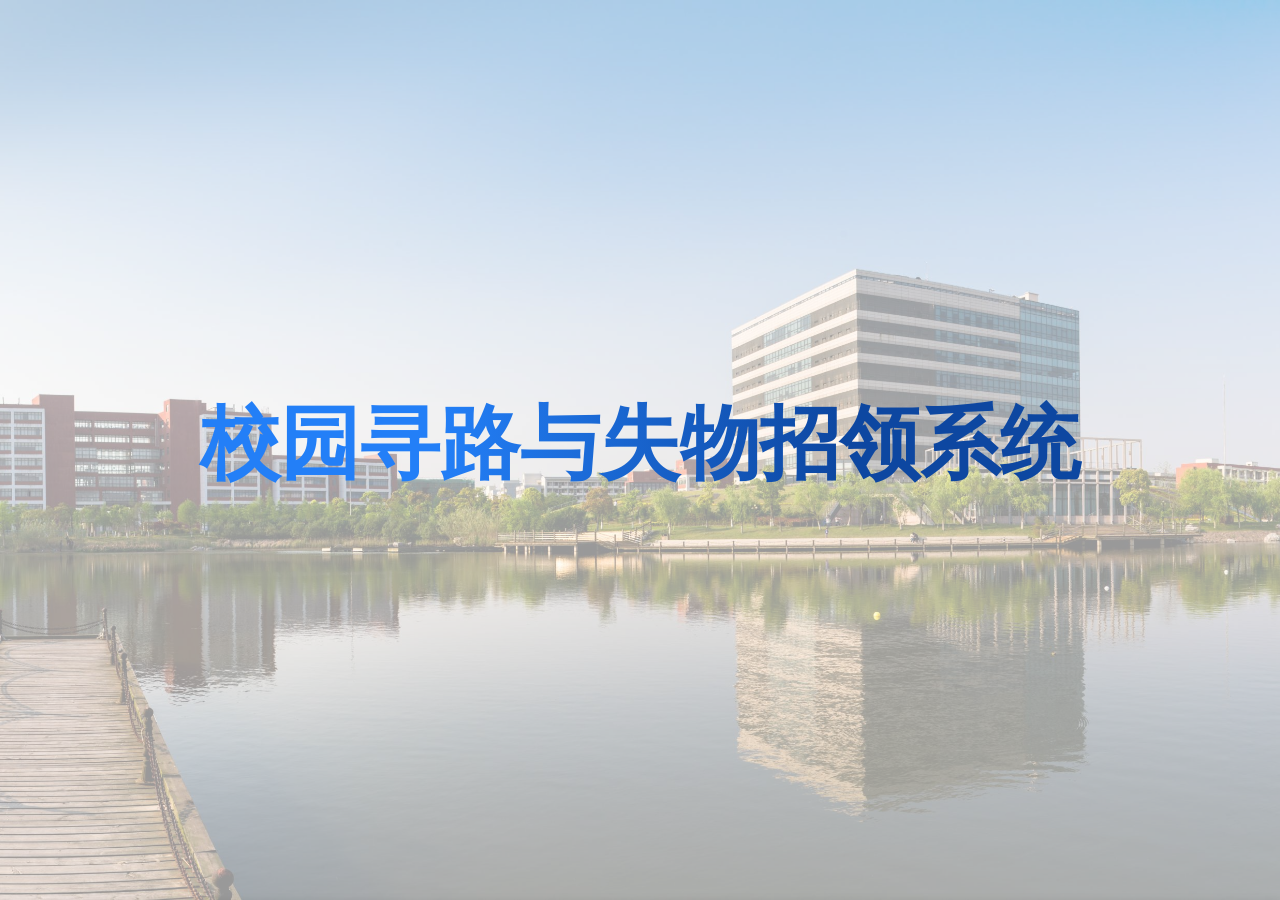
==== index.html @ 74a5e9f5 "Add files via upload" ====
<!DOCTYPE html>
<html lang="zh-CN">
<head>
    <meta charset="UTF-8">
    <meta name="viewport" content="width=device-width, initial-scale=1.0">
    <title>首页 - 校园寻路与失物招领系统</title>
    <style>
        @font-face {
            font-family: 'emoji';
            src: url('./seguiemj.ttf');
        }
        @font-face {
            font-family: 'art';
            src: url('./小米兰亭.ttf');
        }
        .snap_container {
            overflow-y: auto;
            scroll-snap-type: y mandatory;
            scroll-behavior: smooth;
            width: 100%;
            height: 100vh;
            scroll-padding: 0 20px;
        }
        /* 新增：全屏展示区域样式 */
        .hero-section {
            position: relative;
            height: 100vh;
            overflow: hidden;
            scroll-snap-align: start;
        }
        .content-section {
            height: 100vh;
        }
        
        .hero-background {
            position: absolute;
            top: 0;
            left: 0;
            width: 100%;
            height: 100%;
            background-image: url('./background.jpg');
            background-size: cover;
            background-position: center;
        }
        
        .hero-canvas {
            position: absolute;
            top: 0;
            left: 0;
            width: 100%;
            height: 100%;
            background-color: rgba(255, 255, 255, 0.6); /* 白色半透明 */
        }
        
        .hero-title {
            color: transparent;
            background-image: linear-gradient(135deg, #237ff7, #0d47a1);
            background-clip: text;
            -webkit-background-clip: text;
            -webkit-text-fill-color: transparent;
            position: absolute;
            top: 50%;
            left: 50%;
            width: 100%;
            transform: translate(-50%, -50%);
            font-family: "art","华文宋体", "STSong", serif;
            font-weight: bolder;
            font-size: 80px;
            text-align: center;
            z-index: 10;
            display: none;
        }
        
        /* 全局样式 */
        * {
            margin: 0;
            padding: 0;
            box-sizing: border-box;
            font-family: 'Segoe UI', Tahoma, Geneva, Verdana, sans-serif, emoji;
        }
        
        body {
            background-color: #f5f7fa;
            color: #333;
            line-height: 1.6;
        }
        
        /* 导航栏样式 - 修改：增加z-index确保在canvas上方 */
        .navbar {
            background: linear-gradient(135deg, #1a73e8, #0d47a1);
            box-shadow: 0 2px 10px rgba(0, 0, 0, 0.1);
            color: white;
            padding: 15px 20px;
            display: flex;
            justify-content: space-between;
            align-items: center;
            position: relative;
            z-index: 20;
        }
        
        .navbar-title {
            display: flex;
            align-items: center;
            font-size: 1.2rem;
            font-weight: 600;
        }
        
        .navbar-title span {
            margin-left: 8px;
        }
        
        .user-info {
            display: flex;
            align-items: center;
            cursor: pointer;
        }
        
        .avatar {
            width: 36px;
            height: 36px;
            border-radius: 50%;
            background-color: #e0e0e0;
            margin-right: 8px;
            display: flex;
            align-items: center;
            justify-content: center;
            font-weight: bold;
            color: #1a73e8;
        }
        
        /* 新增：登录按钮样式 */
        .login-btn {
            background-color: rgba(255, 255, 255, 0.2);
            border: 1px solid rgba(255, 255, 255, 0.3);
            color: white;
            border-radius: 20px;
            padding: 6px 16px;
            font-size: 0.9rem;
            cursor: pointer;
            transition: all 0.3s ease;
        }
        
        .login-btn:hover {
            background-color: rgba(255, 255, 255, 0.3);
        }
        
        /* 主容器样式 */
        .container {
            max-width: 1200px;
            margin: 0 auto;
            padding: 20px;
            scroll-snap-align: start;
        }
        
        /* 功能卡片区域 */
        .features {
            display: flex;
            justify-content: center;
            gap: 20px;
            margin: 30px 0;
            flex-wrap: wrap;
        }
        
        .feature-card {
            background: white;
            border-radius: 15px;
            width: 280px;
            height: 220px;
            padding: 20px;
            display: flex;
            flex-direction: column;
            align-items: center;
            justify-content: center;
            box-shadow: 0 5px 15px rgba(0, 0, 0, 0.05);
            transition: all 0.3s ease;
            cursor: pointer;
            position: relative;
            overflow: hidden;
        }
        
        .feature-card::before {
            content: '';
            position: absolute;
            top: 0;
            left: 0;
            width: 100%;
            height: 5px;
            background: linear-gradient(90deg, #1a73e8, #4285f4);
        }
        
        .feature-card:hover {
            transform: translateY(-5px);
            box-shadow: 0 10px 25px rgba(0, 0, 0, 0.1);
        }
        
        .feature-icon {
            font-size: 3rem;
            margin-bottom: 15px;
            color: #1a73e8;
        }
        
        .feature-title {
            font-size: 1.5rem;
            font-weight: 600;
            margin-bottom: 10px;
            color: #333;
        }
        
        .feature-desc {
            text-align: center;
            color: #666;
            font-size: 0.9rem;
        }
        
        /* 最新失物招领区域 */
        .lost-found-section {
            margin: 40px 0;
        }
        
        .section-title {
            font-size: 1.3rem;
            color: #333;
            margin-bottom: 15px;
            display: flex;
            align-items: center;
        }
        
        .section-title span {
            margin-left: 8px;
        }
        
        .lost-found-list {
            background: white;
            border-radius: 15px;
            box-shadow: 0 5px 15px rgba(0, 0, 0, 0.05);
            overflow: hidden;
        }
        
        .lost-item {
            padding: 15px 20px;
            border-bottom: 1px solid #f0f0f0;
            display: flex;
            align-items: center;
            transition: background-color 0.2s ease;
        }
        
        .lost-item:last-child {
            border-bottom: none;
        }
        
        .lost-item:hover {
            background-color: #f9f9f9;
        }
        
        .status-indicator {
            width: 12px;
            height: 12px;
            border-radius: 50%;
            margin-right: 15px;
        }
        
        .status-lost {
            background-color: #e53935;
        }
        
        .status-found {
            background-color: #43a047;
        }
        
        .item-details {
            flex: 1;
        }
        
        .item-type {
            font-weight: 600;
            margin-right: 10px;
        }
        
        .item-location {
            color: #666;
            font-size: 0.9rem;
        }
        
        .item-description {
            margin-top: 5px;
            font-size: 0.9rem;
        }
        
        .item-date {
            color: #999;
            font-size: 0.8rem;
            white-space: nowrap;
        }
        
        .view-more {
            text-align: right;
            margin-top: 15px;
        }
        
        .view-more a {
            color: #1a73e8;
            text-decoration: none;
            font-weight: 500;
            display: inline-flex;
            align-items: center;
            transition: color 0.2s ease;
        }
        
        .view-more a:hover {
            color: #0d47a1;
        }
        
        .view-more a span {
            margin-left: 5px;
        }
        
        /* 响应式设计 */
        @media (max-width: 768px) {
            .features {
                flex-direction: column;
                align-items: center;
            }
            
            .feature-card {
                width: 100%;
                max-width: 350px;
            }
            
            .lost-item {
                flex-direction: column;
                align-items: flex-start;
            }
            
            .item-date {
                margin-top: 5px;
                white-space: normal;
            }
        }
    </style>
</head>
<body>
    <div class="snap_container">
        <!-- 新增：全屏展示区域 -->
        <div class="hero-section">
            <div class="hero-background"></div>
            <canvas class="hero-canvas" id="heroCanvas"></canvas>
            <div class="hero-title">校园寻路与失物招领系统</div>
        </div>
        
        <section class="content-section">
            <!-- 导航栏 -->
            <nav class="navbar">
                <div class="navbar-title">
                    🏫 <span>校园寻路与失物招领系统</span>
                </div>
                <div id="userInfoContainer" class="user-info">
                    <!-- 用户信息将通过JavaScript动态生成 -->
                </div>
            </nav>
            
            <!-- 主内容区 -->
            <div class="container">
                <!-- 功能卡片 -->
                <div class="features">
                    <div class="feature-card" onclick="window.location.href='./map.html?mode=view'">
                        <div class="feature-icon">🗺️</div>
                        <h3 class="feature-title">校园寻路</h3>
                        <p class="feature-desc">快速找到校内目的地</p>
                    </div>
                    
                    <div class="feature-card" onclick="window.location.href='./失物招领列表.html'">
                        <div class="feature-icon">📦</div>
                        <h3 class="feature-title">失物招领</h3>
                        <p class="feature-desc">发布/查找失物信息</p>
                    </div>
                </div>
                
                <!-- 最新失物招领 -->
                <div class="lost-found-section">
                    <h3 class="section-title">📢 <span>最新失物招领</span></h3>
                    
                    <div class="lost-found-list">
                        <div class="lost-item">
                            <div class="status-indicator status-lost"></div>
                            <div class="item-details">
                                <div>
                                    <span class="item-type">丢失 | 校园卡</span>
                                    <span class="item-location">图书馆</span>
                                </div>
                                <p class="item-description">丢失一张校园卡</p>
                            </div>
                            <div class="item-date">12-20</div>
                        </div>
                        
                        <div class="lost-item">
                            <div class="status-indicator status-found"></div>
                            <div class="item-details">
                                <div>
                                    <span class="item-type">捡到 | 雨伞</span>
                                    <span class="item-location">教学楼A</span>
                                </div>
                                <p class="item-description">捡到一把黑色雨伞</p>
                            </div>
                            <div class="item-date">12-19</div>
                        </div>
                        
                        <div class="lost-item">
                            <div class="status-indicator status-lost"></div>
                            <div class="item-details">
                                <div>
                                    <span class="item-type">丢失 | 钥匙</span>
                                    <span class="item-location">第一食堂</span>
                                </div>
                                <p class="item-description">丢失一串钥匙</p>
                            </div>
                            <div class="item-date">12-18</div>
                        </div>
                    </div>
                    
                    <div class="view-more">
                        <a href="#">查看更多 <span>→</span></a>
                    </div>
                </div>
            </div>
        </section>
    </div>

    <script>
        // 处理用户登录状态显示
        function renderUserInfo() {
            const userInfoContainer = document.getElementById('userInfoContainer');
            const authToken = localStorage.getItem('authToken');
            
            if (authToken) {
                // 已登录状态
                try {
                    const userInfo = JSON.parse(localStorage.getItem('userInfo'));
                    const username = userInfo.username || '用户';
                    const avatarText = username.charAt(0);
                    
                    userInfoContainer.innerHTML = `
                        <div class="avatar">${avatarText}</div>
                        <span>${username}</span>
                    `;
                    userInfoContainer.onclick = function() {
                        // 退出登录
                        if (confirm('确定退出登录吗？')) {
                            localStorage.removeItem('authToken');
                            localStorage.removeItem('userInfo');
                            renderUserInfo(); // 重新渲染登录状态
                        }
                    };
                } catch (e) {
                    // 处理用户信息解析错误
                    localStorage.removeItem('authToken');
                    localStorage.removeItem('userInfo');
                    renderUserInfo(); // 重新渲染登录状态
                }
            } else {
                // 未登录状态
                userInfoContainer.innerHTML = `
                    <button class="login-btn">登录/注册</button>
                `;
                userInfoContainer.onclick = function() {
                    window.location.href = './login.html';
                };
            }
        }
        
        // 在页面加载时渲染用户信息
        document.addEventListener('DOMContentLoaded', renderUserInfo);

        const snap_container = document.querySelector('.snap_container');
        // 新增：初始化hero区域的canvas
        const heroCanvas = document.getElementById('heroCanvas');
        if (heroCanvas) {
            const ctx = heroCanvas.getContext('2d');
            let snowflakes = [];
            let isSnowing = false;
            let hoverTimer = null;
            const hoverDelay = 1000; // 1秒后触发雪花效果
            
            // 设置canvas尺寸为窗口大小
            function resizeCanvas() {
                heroCanvas.width = window.innerWidth;
                heroCanvas.height = window.innerHeight;
                // 重新绘制文字
                drawText();
            }
            
            // 绘制标题文字
            function drawText() {
                ctx.clearRect(0, 0, heroCanvas.width, heroCanvas.height);
                
                // 设置文字样式
                ctx.font = 'bold 80px "art"';
                ctx.textAlign = 'center';
                ctx.textBaseline = 'middle';
                
                // 创建渐变
                const gradient = ctx.createLinearGradient(
                    heroCanvas.width / 2 - 200, 
                    heroCanvas.height / 2, 
                    heroCanvas.width / 2 + 200, 
                    heroCanvas.height / 2
                );
                gradient.addColorStop(0, '#237ff7');
                gradient.addColorStop(1, '#0d47a1');
                ctx.fillStyle = gradient;
                
                // 绘制文字
                const text = '校园寻路与失物招领系统';
                ctx.fillText(text, heroCanvas.width / 2, heroCanvas.height / 2);
            }
            
            // 创建雪花粒子
            function createSnowflakes() {
                const imageData = ctx.getImageData(0, 0, heroCanvas.width, heroCanvas.height);
                const pixels = imageData.data;
                snowflakes = [];
                
                // 每隔一定像素采样一个点作为雪花
                const sampleRate = 6;
                for (let y = 0; y < heroCanvas.height; y += sampleRate) {
                    for (let x = 0; x < heroCanvas.width; x += sampleRate) {
                        const index = (y * heroCanvas.width + x) * 4;
                        const alpha = pixels[index + 3];
                        
                        // 如果该像素有颜色（透明度不为0）
                        if (alpha > 100) {
                            const r = pixels[index];
                            const g = pixels[index + 1];
                            const b = pixels[index + 2];
                            
                            snowflakes.push({
                                x: x,
                                y: y,
                                size: Math.random() * 6 + 0.5,  
                                speedX: Math.random() * 1.7 - 1, // 左右浮动
                                speedY: Math.random() * 2.5 + 0.7, // 向下飘落
                                color: `rgb(${r}, ${g}, ${b})`,
                                opacity: alpha / 255
                            });
                        }
                    }
                }
                
                // 清除画布
                ctx.clearRect(0, 0, heroCanvas.width, heroCanvas.height);
                isSnowing = true;
                animateSnowflakes();
            }
            
            // 雪花动画
            function animateSnowflakes() {
                if (!isSnowing) return;
                
                ctx.clearRect(0, 0, heroCanvas.width, heroCanvas.height);
                
                snowflakes.forEach((flake) => {
                    // 更新雪花位置
                    flake.x += flake.speedX;
                    flake.y += flake.speedY;
                    
                    // 绘制雪花
                    ctx.save();
                    ctx.beginPath();
                    ctx.arc(flake.x, flake.y, flake.size, 0, Math.PI * 2);
                    ctx.fillStyle = flake.color;
                    ctx.globalAlpha = flake.opacity;
                    ctx.fill();
                    ctx.restore();
                    
                    // 当雪花落到画布外时，从顶部重新开始
                    if (flake.y > heroCanvas.height) {
                        flake.y = -10;
                        if(flake.size < 0.25) {
                            flake.color = 'rgba(0, 0, 0, 0.0)';
                        } else
                            flake.size /= 1.2;
                    }
                    if (flake.x < 0) {
                        flake.x = heroCanvas.width;
                    } else if (flake.x > heroCanvas.width) {
                        flake.x = 0;
                    }
                });
                
                requestAnimationFrame(animateSnowflakes);
            }
            
            // 监听鼠标悬停
            heroCanvas.addEventListener('mousemove', (e) => {
                // 检查鼠标是否在标题区域
                const rect = heroCanvas.getBoundingClientRect();
                const x = e.clientX - rect.left;
                const y = e.clientY - rect.top;
                
                // 标题文字大致区域
                const textWidth = ctx.measureText('校园寻路与失物招领系统').width; // 估算的文字宽度
                const textHeight = 100; // 估算的文字高度
                const textX = heroCanvas.width / 2 - textWidth / 2;
                const textY = heroCanvas.height / 2 - textHeight / 2;
                
                const isOverTitle = x > textX && x < textX + textWidth && y > textY && y < textY + textHeight;
                
                if (isOverTitle && !isSnowing) {
                    // 鼠标在标题上，启动计时器
                    if (!hoverTimer) {
                        hoverTimer = setTimeout(() => {
                            createSnowflakes();
                        }, hoverDelay);
                    }
                } else {
                    // 鼠标不在标题上，清除计时器
                    if (hoverTimer) {
                        clearTimeout(hoverTimer);
                        hoverTimer = null;
                    }
                }
            });
            
            // 初始设置尺寸
            resizeCanvas();
            
            // 监听窗口大小变化
            window.addEventListener('resize', resizeCanvas);
        }
        
        // 简单的交互效果
        document.addEventListener('DOMContentLoaded', function() {
            // 为卡片添加悬停动画效果
            const cards = document.querySelectorAll('.feature-card');
            cards.forEach(card => {
                card.addEventListener('mouseenter', function() {
                    this.style.transform = 'translateY(-5px)';
                    this.style.boxShadow = '0 10px 25px rgba(0, 0, 0, 0.1)';
                });
                
                card.addEventListener('mouseleave', function() {
                    this.style.transform = 'translateY(0)';
                    this.style.boxShadow = '0 5px 15px rgba(0, 0, 0, 0.05)';
                });
            });
        });

        const savedScrollTop = window.sessionStorage.getItem('scrollTop');
        if (savedScrollTop) {
            snap_container.scrollTo({top: savedScrollTop, behavior: "instant"});
        }
        let lastScrollTop = 0;
        setInterval(() => {
            const scrollTop = snap_container.scrollTop;
            if (scrollTop !== lastScrollTop) {
                lastScrollTop = scrollTop;
                // 滚动位置改变时执行的操作
                window.sessionStorage.setItem('scrollTop', scrollTop);
            }
        }, 200);
    </script>
</body>
</html>
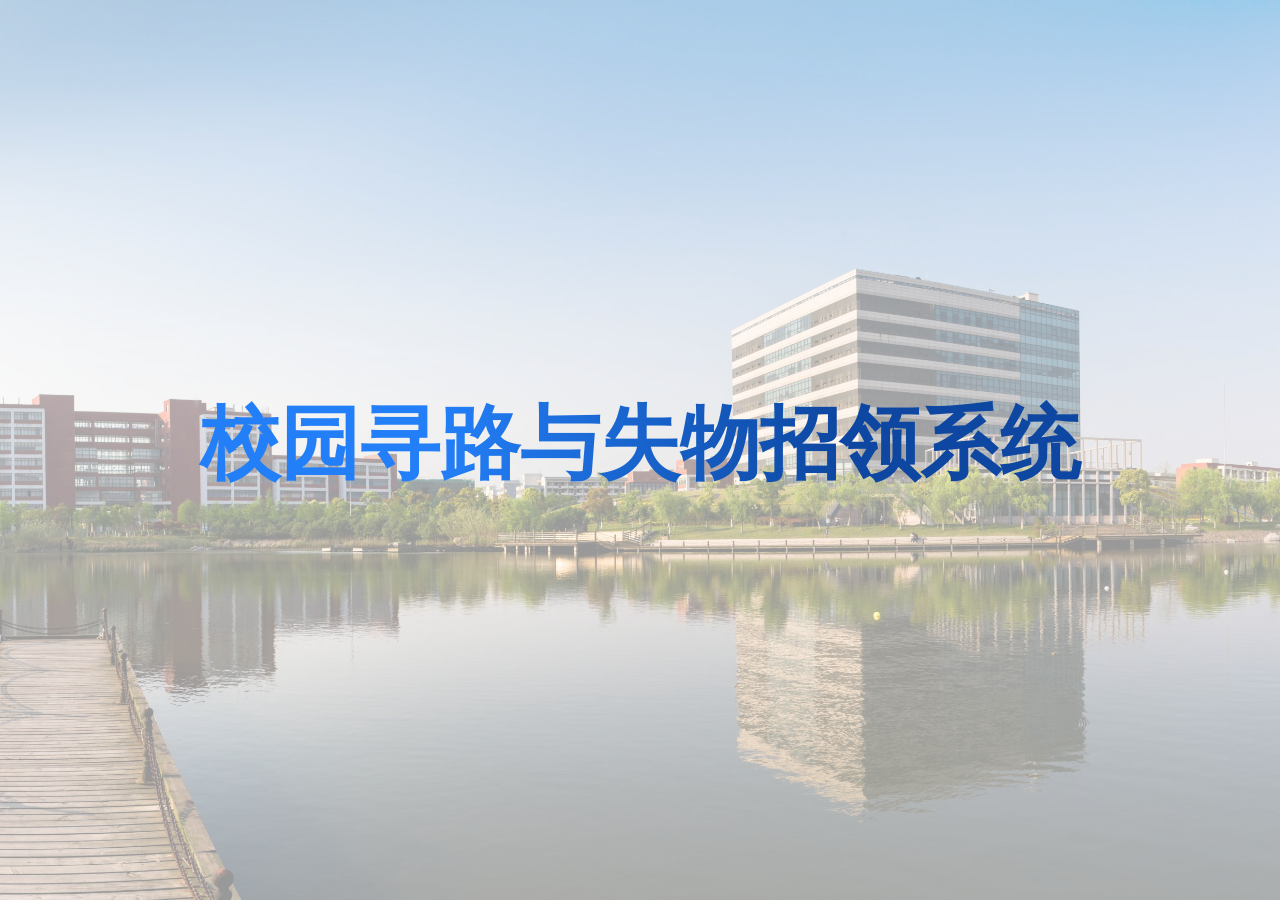
==== commit c666d730: "Merge pull request #2 from 1hgf/main 更新了最近完成的内容" ====
--- a/index.html
+++ b/index.html
@@ -5,349 +5,18 @@
     <meta name="viewport" content="width=device-width, initial-scale=1.0">
     <title>首页 - 校园寻路与失物招领系统</title>
     <style>
-        @font-face {
-            font-family: 'emoji';
-            src: url('./seguiemj.ttf');
-        }
-        @font-face {
-            font-family: 'art';
-            src: url('./小米兰亭.ttf');
-        }
-        .snap_container {
-            overflow-y: auto;
-            scroll-snap-type: y mandatory;
-            scroll-behavior: smooth;
-            width: 100%;
-            height: 100vh;
-            scroll-padding: 0 20px;
-        }
-        /* 新增：全屏展示区域样式 */
-        .hero-section {
-            position: relative;
-            height: 100vh;
-            overflow: hidden;
-            scroll-snap-align: start;
-        }
-        .content-section {
-            height: 100vh;
-        }
-        
-        .hero-background {
-            position: absolute;
-            top: 0;
-            left: 0;
-            width: 100%;
-            height: 100%;
-            background-image: url('./background.jpg');
-            background-size: cover;
-            background-position: center;
-        }
-        
-        .hero-canvas {
-            position: absolute;
-            top: 0;
-            left: 0;
-            width: 100%;
-            height: 100%;
-            background-color: rgba(255, 255, 255, 0.6); /* 白色半透明 */
-        }
-        
-        .hero-title {
-            color: transparent;
-            background-image: linear-gradient(135deg, #237ff7, #0d47a1);
-            background-clip: text;
-            -webkit-background-clip: text;
-            -webkit-text-fill-color: transparent;
-            position: absolute;
-            top: 50%;
-            left: 50%;
-            width: 100%;
-            transform: translate(-50%, -50%);
-            font-family: "art","华文宋体", "STSong", serif;
-            font-weight: bolder;
-            font-size: 80px;
-            text-align: center;
-            z-index: 10;
-            display: none;
-        }
-        
-        /* 全局样式 */
-        * {
-            margin: 0;
-            padding: 0;
-            box-sizing: border-box;
-            font-family: 'Segoe UI', Tahoma, Geneva, Verdana, sans-serif, emoji;
-        }
-        
-        body {
-            background-color: #f5f7fa;
-            color: #333;
-            line-height: 1.6;
-        }
-        
-        /* 导航栏样式 - 修改：增加z-index确保在canvas上方 */
-        .navbar {
-            background: linear-gradient(135deg, #1a73e8, #0d47a1);
-            box-shadow: 0 2px 10px rgba(0, 0, 0, 0.1);
-            color: white;
-            padding: 15px 20px;
-            display: flex;
-            justify-content: space-between;
-            align-items: center;
-            position: relative;
-            z-index: 20;
-        }
-        
-        .navbar-title {
-            display: flex;
-            align-items: center;
-            font-size: 1.2rem;
-            font-weight: 600;
-        }
-        
-        .navbar-title span {
-            margin-left: 8px;
-        }
-        
-        .user-info {
-            display: flex;
-            align-items: center;
-            cursor: pointer;
-        }
-        
-        .avatar {
-            width: 36px;
-            height: 36px;
-            border-radius: 50%;
-            background-color: #e0e0e0;
-            margin-right: 8px;
-            display: flex;
-            align-items: center;
-            justify-content: center;
-            font-weight: bold;
-            color: #1a73e8;
-        }
-        
-        /* 新增：登录按钮样式 */
-        .login-btn {
-            background-color: rgba(255, 255, 255, 0.2);
-            border: 1px solid rgba(255, 255, 255, 0.3);
-            color: white;
-            border-radius: 20px;
-            padding: 6px 16px;
-            font-size: 0.9rem;
-            cursor: pointer;
-            transition: all 0.3s ease;
-        }
-        
-        .login-btn:hover {
-            background-color: rgba(255, 255, 255, 0.3);
-        }
-        
-        /* 主容器样式 */
-        .container {
-            max-width: 1200px;
-            margin: 0 auto;
-            padding: 20px;
-            scroll-snap-align: start;
-        }
-        
-        /* 功能卡片区域 */
-        .features {
-            display: flex;
-            justify-content: center;
-            gap: 20px;
-            margin: 30px 0;
-            flex-wrap: wrap;
-        }
-        
-        .feature-card {
-            background: white;
-            border-radius: 15px;
-            width: 280px;
-            height: 220px;
-            padding: 20px;
-            display: flex;
-            flex-direction: column;
-            align-items: center;
-            justify-content: center;
-            box-shadow: 0 5px 15px rgba(0, 0, 0, 0.05);
-            transition: all 0.3s ease;
-            cursor: pointer;
-            position: relative;
-            overflow: hidden;
-        }
-        
-        .feature-card::before {
-            content: '';
-            position: absolute;
-            top: 0;
-            left: 0;
-            width: 100%;
-            height: 5px;
-            background: linear-gradient(90deg, #1a73e8, #4285f4);
-        }
-        
-        .feature-card:hover {
-            transform: translateY(-5px);
-            box-shadow: 0 10px 25px rgba(0, 0, 0, 0.1);
-        }
-        
-        .feature-icon {
-            font-size: 3rem;
-            margin-bottom: 15px;
-            color: #1a73e8;
-        }
-        
-        .feature-title {
-            font-size: 1.5rem;
-            font-weight: 600;
-            margin-bottom: 10px;
-            color: #333;
-        }
-        
-        .feature-desc {
-            text-align: center;
-            color: #666;
-            font-size: 0.9rem;
-        }
-        
-        /* 最新失物招领区域 */
-        .lost-found-section {
-            margin: 40px 0;
-        }
-        
-        .section-title {
-            font-size: 1.3rem;
-            color: #333;
-            margin-bottom: 15px;
-            display: flex;
-            align-items: center;
-        }
-        
-        .section-title span {
-            margin-left: 8px;
-        }
-        
-        .lost-found-list {
-            background: white;
-            border-radius: 15px;
-            box-shadow: 0 5px 15px rgba(0, 0, 0, 0.05);
-            overflow: hidden;
-        }
-        
-        .lost-item {
-            padding: 15px 20px;
-            border-bottom: 1px solid #f0f0f0;
-            display: flex;
-            align-items: center;
-            transition: background-color 0.2s ease;
-        }
-        
-        .lost-item:last-child {
-            border-bottom: none;
-        }
-        
-        .lost-item:hover {
-            background-color: #f9f9f9;
-        }
-        
-        .status-indicator {
-            width: 12px;
-            height: 12px;
-            border-radius: 50%;
-            margin-right: 15px;
-        }
-        
-        .status-lost {
-            background-color: #e53935;
-        }
-        
-        .status-found {
-            background-color: #43a047;
-        }
-        
-        .item-details {
-            flex: 1;
-        }
-        
-        .item-type {
-            font-weight: 600;
-            margin-right: 10px;
-        }
-        
-        .item-location {
-            color: #666;
-            font-size: 0.9rem;
-        }
-        
-        .item-description {
-            margin-top: 5px;
-            font-size: 0.9rem;
-        }
-        
-        .item-date {
-            color: #999;
-            font-size: 0.8rem;
-            white-space: nowrap;
-        }
-        
-        .view-more {
-            text-align: right;
-            margin-top: 15px;
-        }
-        
-        .view-more a {
-            color: #1a73e8;
-            text-decoration: none;
-            font-weight: 500;
-            display: inline-flex;
-            align-items: center;
-            transition: color 0.2s ease;
-        }
-        
-        .view-more a:hover {
-            color: #0d47a1;
-        }
-        
-        .view-more a span {
-            margin-left: 5px;
-        }
-        
-        /* 响应式设计 */
-        @media (max-width: 768px) {
-            .features {
-                flex-direction: column;
-                align-items: center;
-            }
-            
-            .feature-card {
-                width: 100%;
-                max-width: 350px;
-            }
-            
-            .lost-item {
-                flex-direction: column;
-                align-items: flex-start;
-            }
-            
-            .item-date {
-                margin-top: 5px;
-                white-space: normal;
-            }
-        }
+        @import url('index.css');
     </style>
 </head>
 <body>
     <div class="snap_container">
-        <!-- 新增：全屏展示区域 -->
+        <!-- 全屏展示区域 -->
         <div class="hero-section">
             <div class="hero-background"></div>
             <canvas class="hero-canvas" id="heroCanvas"></canvas>
-            <div class="hero-title">校园寻路与失物招领系统</div>
         </div>
-        
         <section class="content-section">
+            <canvas class="bg-curve-canvas" id="bgCurveCanvas"></canvas>
             <!-- 导航栏 -->
             <nav class="navbar">
                 <div class="navbar-title">
@@ -357,7 +26,6 @@
                     <!-- 用户信息将通过JavaScript动态生成 -->
                 </div>
             </nav>
-            
             <!-- 主内容区 -->
             <div class="container">
                 <!-- 功能卡片 -->
@@ -367,296 +35,41 @@
                         <h3 class="feature-title">校园寻路</h3>
                         <p class="feature-desc">快速找到校内目的地</p>
                     </div>
-                    
                     <div class="feature-card" onclick="window.location.href='./失物招领列表.html'">
                         <div class="feature-icon">📦</div>
                         <h3 class="feature-title">失物招领</h3>
                         <p class="feature-desc">发布/查找失物信息</p>
                     </div>
                 </div>
-                
                 <!-- 最新失物招领 -->
                 <div class="lost-found-section">
                     <h3 class="section-title">📢 <span>最新失物招领</span></h3>
-                    
-                    <div class="lost-found-list">
-                        <div class="lost-item">
-                            <div class="status-indicator status-lost"></div>
-                            <div class="item-details">
-                                <div>
-                                    <span class="item-type">丢失 | 校园卡</span>
-                                    <span class="item-location">图书馆</span>
-                                </div>
-                                <p class="item-description">丢失一张校园卡</p>
-                            </div>
-                            <div class="item-date">12-20</div>
+                    <div class="carousel-wrapper" id="carouselWrapper">
+                        <button class="carousel-btn prev" id="carouselPrev">◀</button>
+                        <div class="carousel-track" id="carouselTrack">
+                            <!-- 由JS动态生成 -->
                         </div>
-                        
-                        <div class="lost-item">
-                            <div class="status-indicator status-found"></div>
-                            <div class="item-details">
-                                <div>
-                                    <span class="item-type">捡到 | 雨伞</span>
-                                    <span class="item-location">教学楼A</span>
-                                </div>
-                                <p class="item-description">捡到一把黑色雨伞</p>
-                            </div>
-                            <div class="item-date">12-19</div>
-                        </div>
-                        
-                        <div class="lost-item">
-                            <div class="status-indicator status-lost"></div>
-                            <div class="item-details">
-                                <div>
-                                    <span class="item-type">丢失 | 钥匙</span>
-                                    <span class="item-location">第一食堂</span>
-                                </div>
-                                <p class="item-description">丢失一串钥匙</p>
-                            </div>
-                            <div class="item-date">12-18</div>
-                        </div>
+                        <button class="carousel-btn next" id="carouselNext">▶</button>
                     </div>
-                    
-                    <div class="view-more">
-                        <a href="#">查看更多 <span>→</span></a>
+                    <div class="carousel-dots" id="carouselDots">
+                        <!-- 由JS动态生成 -->
                     </div>
                 </div>
             </div>
+            <h5 class="infoh5">下拉查看更多</h5>
+        </section>
+        <section id="flow-section">
+            <div class="waterflow-section">
+                <div class="wf-column" id="wfCol0"></div>
+                <div class="wf-column" id="wfCol1"></div>
+                <div class="wf-column" id="wfCol2"></div>
+            </div>
+            <div class="loading-container"></div>
         </section>
     </div>
-
+    <script src="index.js"></script>
     <script>
-        // 处理用户登录状态显示
-        function renderUserInfo() {
-            const userInfoContainer = document.getElementById('userInfoContainer');
-            const authToken = localStorage.getItem('authToken');
-            
-            if (authToken) {
-                // 已登录状态
-                try {
-                    const userInfo = JSON.parse(localStorage.getItem('userInfo'));
-                    const username = userInfo.username || '用户';
-                    const avatarText = username.charAt(0);
-                    
-                    userInfoContainer.innerHTML = `
-                        <div class="avatar">${avatarText}</div>
-                        <span>${username}</span>
-                    `;
-                    userInfoContainer.onclick = function() {
-                        // 退出登录
-                        if (confirm('确定退出登录吗？')) {
-                            localStorage.removeItem('authToken');
-                            localStorage.removeItem('userInfo');
-                            renderUserInfo(); // 重新渲染登录状态
-                        }
-                    };
-                } catch (e) {
-                    // 处理用户信息解析错误
-                    localStorage.removeItem('authToken');
-                    localStorage.removeItem('userInfo');
-                    renderUserInfo(); // 重新渲染登录状态
-                }
-            } else {
-                // 未登录状态
-                userInfoContainer.innerHTML = `
-                    <button class="login-btn">登录/注册</button>
-                `;
-                userInfoContainer.onclick = function() {
-                    window.location.href = './login.html';
-                };
-            }
-        }
         
-        // 在页面加载时渲染用户信息
-        document.addEventListener('DOMContentLoaded', renderUserInfo);
-
-        const snap_container = document.querySelector('.snap_container');
-        // 新增：初始化hero区域的canvas
-        const heroCanvas = document.getElementById('heroCanvas');
-        if (heroCanvas) {
-            const ctx = heroCanvas.getContext('2d');
-            let snowflakes = [];
-            let isSnowing = false;
-            let hoverTimer = null;
-            const hoverDelay = 1000; // 1秒后触发雪花效果
-            
-            // 设置canvas尺寸为窗口大小
-            function resizeCanvas() {
-                heroCanvas.width = window.innerWidth;
-                heroCanvas.height = window.innerHeight;
-                // 重新绘制文字
-                drawText();
-            }
-            
-            // 绘制标题文字
-            function drawText() {
-                ctx.clearRect(0, 0, heroCanvas.width, heroCanvas.height);
-                
-                // 设置文字样式
-                ctx.font = 'bold 80px "art"';
-                ctx.textAlign = 'center';
-                ctx.textBaseline = 'middle';
-                
-                // 创建渐变
-                const gradient = ctx.createLinearGradient(
-                    heroCanvas.width / 2 - 200, 
-                    heroCanvas.height / 2, 
-                    heroCanvas.width / 2 + 200, 
-                    heroCanvas.height / 2
-                );
-                gradient.addColorStop(0, '#237ff7');
-                gradient.addColorStop(1, '#0d47a1');
-                ctx.fillStyle = gradient;
-                
-                // 绘制文字
-                const text = '校园寻路与失物招领系统';
-                ctx.fillText(text, heroCanvas.width / 2, heroCanvas.height / 2);
-            }
-            
-            // 创建雪花粒子
-            function createSnowflakes() {
-                const imageData = ctx.getImageData(0, 0, heroCanvas.width, heroCanvas.height);
-                const pixels = imageData.data;
-                snowflakes = [];
-                
-                // 每隔一定像素采样一个点作为雪花
-                const sampleRate = 6;
-                for (let y = 0; y < heroCanvas.height; y += sampleRate) {
-                    for (let x = 0; x < heroCanvas.width; x += sampleRate) {
-                        const index = (y * heroCanvas.width + x) * 4;
-                        const alpha = pixels[index + 3];
-                        
-                        // 如果该像素有颜色（透明度不为0）
-                        if (alpha > 100) {
-                            const r = pixels[index];
-                            const g = pixels[index + 1];
-                            const b = pixels[index + 2];
-                            
-                            snowflakes.push({
-                                x: x,
-                                y: y,
-                                size: Math.random() * 6 + 0.5,  
-                                speedX: Math.random() * 1.7 - 1, // 左右浮动
-                                speedY: Math.random() * 2.5 + 0.7, // 向下飘落
-                                color: `rgb(${r}, ${g}, ${b})`,
-                                opacity: alpha / 255
-                            });
-                        }
-                    }
-                }
-                
-                // 清除画布
-                ctx.clearRect(0, 0, heroCanvas.width, heroCanvas.height);
-                isSnowing = true;
-                animateSnowflakes();
-            }
-            
-            // 雪花动画
-            function animateSnowflakes() {
-                if (!isSnowing) return;
-                
-                ctx.clearRect(0, 0, heroCanvas.width, heroCanvas.height);
-                
-                snowflakes.forEach((flake) => {
-                    // 更新雪花位置
-                    flake.x += flake.speedX;
-                    flake.y += flake.speedY;
-                    
-                    // 绘制雪花
-                    ctx.save();
-                    ctx.beginPath();
-                    ctx.arc(flake.x, flake.y, flake.size, 0, Math.PI * 2);
-                    ctx.fillStyle = flake.color;
-                    ctx.globalAlpha = flake.opacity;
-                    ctx.fill();
-                    ctx.restore();
-                    
-                    // 当雪花落到画布外时，从顶部重新开始
-                    if (flake.y > heroCanvas.height) {
-                        flake.y = -10;
-                        if(flake.size < 0.25) {
-                            flake.color = 'rgba(0, 0, 0, 0.0)';
-                        } else
-                            flake.size /= 1.2;
-                    }
-                    if (flake.x < 0) {
-                        flake.x = heroCanvas.width;
-                    } else if (flake.x > heroCanvas.width) {
-                        flake.x = 0;
-                    }
-                });
-                
-                requestAnimationFrame(animateSnowflakes);
-            }
-            
-            // 监听鼠标悬停
-            heroCanvas.addEventListener('mousemove', (e) => {
-                // 检查鼠标是否在标题区域
-                const rect = heroCanvas.getBoundingClientRect();
-                const x = e.clientX - rect.left;
-                const y = e.clientY - rect.top;
-                
-                // 标题文字大致区域
-                const textWidth = ctx.measureText('校园寻路与失物招领系统').width; // 估算的文字宽度
-                const textHeight = 100; // 估算的文字高度
-                const textX = heroCanvas.width / 2 - textWidth / 2;
-                const textY = heroCanvas.height / 2 - textHeight / 2;
-                
-                const isOverTitle = x > textX && x < textX + textWidth && y > textY && y < textY + textHeight;
-                
-                if (isOverTitle && !isSnowing) {
-                    // 鼠标在标题上，启动计时器
-                    if (!hoverTimer) {
-                        hoverTimer = setTimeout(() => {
-                            createSnowflakes();
-                        }, hoverDelay);
-                    }
-                } else {
-                    // 鼠标不在标题上，清除计时器
-                    if (hoverTimer) {
-                        clearTimeout(hoverTimer);
-                        hoverTimer = null;
-                    }
-                }
-            });
-            
-            // 初始设置尺寸
-            resizeCanvas();
-            
-            // 监听窗口大小变化
-            window.addEventListener('resize', resizeCanvas);
-        }
-        
-        // 简单的交互效果
-        document.addEventListener('DOMContentLoaded', function() {
-            // 为卡片添加悬停动画效果
-            const cards = document.querySelectorAll('.feature-card');
-            cards.forEach(card => {
-                card.addEventListener('mouseenter', function() {
-                    this.style.transform = 'translateY(-5px)';
-                    this.style.boxShadow = '0 10px 25px rgba(0, 0, 0, 0.1)';
-                });
-                
-                card.addEventListener('mouseleave', function() {
-                    this.style.transform = 'translateY(0)';
-                    this.style.boxShadow = '0 5px 15px rgba(0, 0, 0, 0.05)';
-                });
-            });
-        });
-
-        const savedScrollTop = window.sessionStorage.getItem('scrollTop');
-        if (savedScrollTop) {
-            snap_container.scrollTo({top: savedScrollTop, behavior: "instant"});
-        }
-        let lastScrollTop = 0;
-        setInterval(() => {
-            const scrollTop = snap_container.scrollTop;
-            if (scrollTop !== lastScrollTop) {
-                lastScrollTop = scrollTop;
-                // 滚动位置改变时执行的操作
-                window.sessionStorage.setItem('scrollTop', scrollTop);
-            }
-        }, 200);
     </script>
 </body>
-</html>
+</html>
